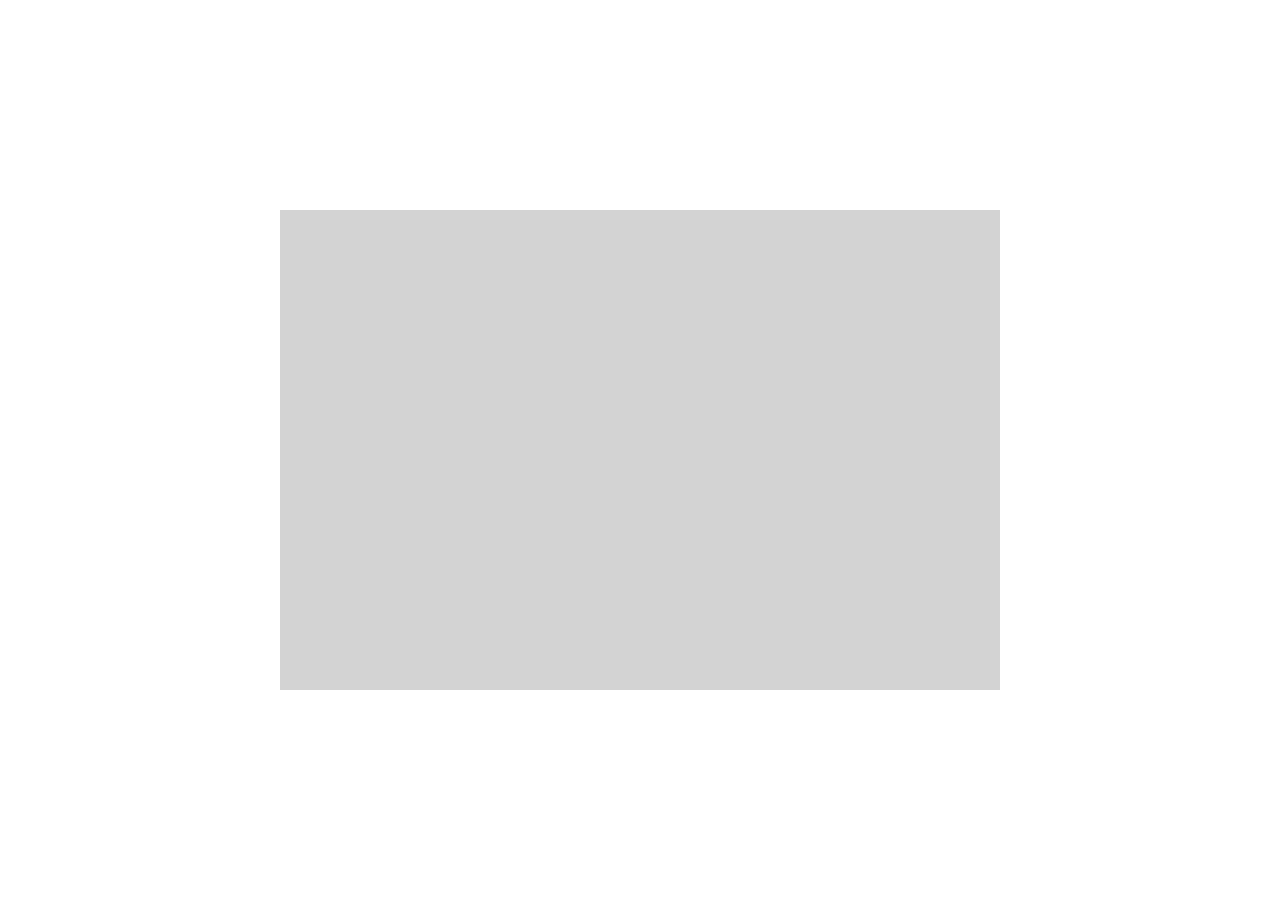
==== competition.html @ 2e2e3dff "Add files via upload" ====
<!DOCTYPE html>
<html lang="en">

<head>
  <meta charset="UTF-8">
  <meta http-equiv="X-UA-Compatible" content="IE=edge">
  <meta name="viewport" content="width=device-width, initial-scale=1.0">
  <title>Image Slider</title>
</head>
<style>
  body {
    margin: 0;
  }

  main {
    width: 100vw;
    height: 100vh;
    display: flex;
    flex-direction: column;
    justify-content: center;
    align-items: center;
  }

  .slider-dimensions {
    width: min(100vw, 720px);
    aspect-ratio: 3 / 2;
  }

  .slider-container {
    position: relative;
    overflow: hidden;
    background-color: lightgray;
  }


  .slider {
    position: absolute;
    display: flex;
    transform: translateX(-0%);
    transition: transform 1s;
  }

  .slider>div {
    background-size: contain;
    background-repeat: no-repeat;
    background-position: center;
  }

  .nav-container {
    position: absolute;
    padding: 0 20px 20px;
    box-sizing: border-box;
    display: flex;
    justify-content: space-between;
    align-items: center;
    background-image: radial-gradient(transparent, rgba(0, 0, 0, .3));
    opacity: 0;
    transition: opacity .2s;
  }

  .nav-container:hover {
    opacity: 1;
  }

  .index-container {
    align-self: flex-end;
    display: flex;
    gap: 30px;
  }

  .index-container>button {
    width: 20px;
    height: 20px;
    border: none;
    border-radius: 20px;
    background-color: rgba(255, 255, 255, .3);
    transition: background-color .2s;
    cursor: pointer;
  }

  .index-container>button:hover {
    background-color: rgba(255, 255, 255, .7);
  }

  button[data-index-change] {
    font-size: 40px;
    color: white;
    background-color: transparent;
    border: none;
    cursor: pointer;
  }

  @media (max-width: 500px) {
    .nav-container {
      padding: 0 0 10px;
    }

    .index-container {
      gap: 20px;
    }
  }
</style>

<body>
  <main>
    <div class="slider-container slider-dimensions">
      <div class="slider">
        <div data-img-url="img/nw1.jpg" class="slider-dimensions"></div>
        <div data-img-url="img/nw2.jpg" class="slider-dimensions"></div>
        <div data-img-url="img/fig3.png" class="slider-dimensions"></div>
      </div>
      <div class="nav-container slider-dimensions" tabindex="0">
        <button data-index-change="-1">&lt;</button>
        <div class="index-container">
          <button></button>
          <button></button>
          <button></button>
        </div>
        <button data-index-change="1">&gt;</button>
      </div>
    </div>
  </main>
  <script>

    const imgs = document.querySelectorAll('[data-img-url]');

    imgs.forEach((div) => {
      div.style.backgroundImage = `url(./${div.getAttribute('data-img-url')})`;
    });

    const slider = document.querySelector('.slider');
    const indexButtons = document.querySelectorAll('.index-container > button');
    const arrowButtons = document.querySelectorAll('[data-index-change]');
    let currIndex = 0;

    function slide(nextIndex) {
      if (nextIndex < 0) nextIndex = imgs.length - 1;
      if (nextIndex >= imgs.length) nextIndex = 0;
      indexButtons[currIndex].style.backgroundColor = '';
      indexButtons[nextIndex].style.backgroundColor = 'white';
      slider.style.transform = `translateX(-${(nextIndex / imgs.length) * 100}%)`
      currIndex = nextIndex;
    }

    indexButtons[0].style.backgroundColor = 'white';

    indexButtons.forEach((button, index) => {
      button.addEventListener('click', () => {
        slide(index);
      });
    });

    arrowButtons.forEach((button) => {
      button.addEventListener('click', () => {
        const indexChange = +button.getAttribute('data-index-change');
        slide(currIndex + indexChange);
      });
    });

    const navContainer = document.querySelector('.nav-container');
    let id;
    let isSliding = false;
    function startAutoSlide() {
      if (!isSliding) {
        id = setInterval(() => slide(currIndex + 1), 5000);
        isSliding = true;
      }
    };
    function stopAutoSlide() {
      clearInterval(id);
      isSliding = false;
    };
    startAutoSlide();

    navContainer.addEventListener('mouseover', () => stopAutoSlide());
    navContainer.addEventListener('mouseout', () => startAutoSlide());

    document.addEventListener('touchstart', (e) => {
      if (e.target !== navContainer && !navContainer.contains(e.target))
        startAutoSlide();
    });

  </script>
</body>

</html>
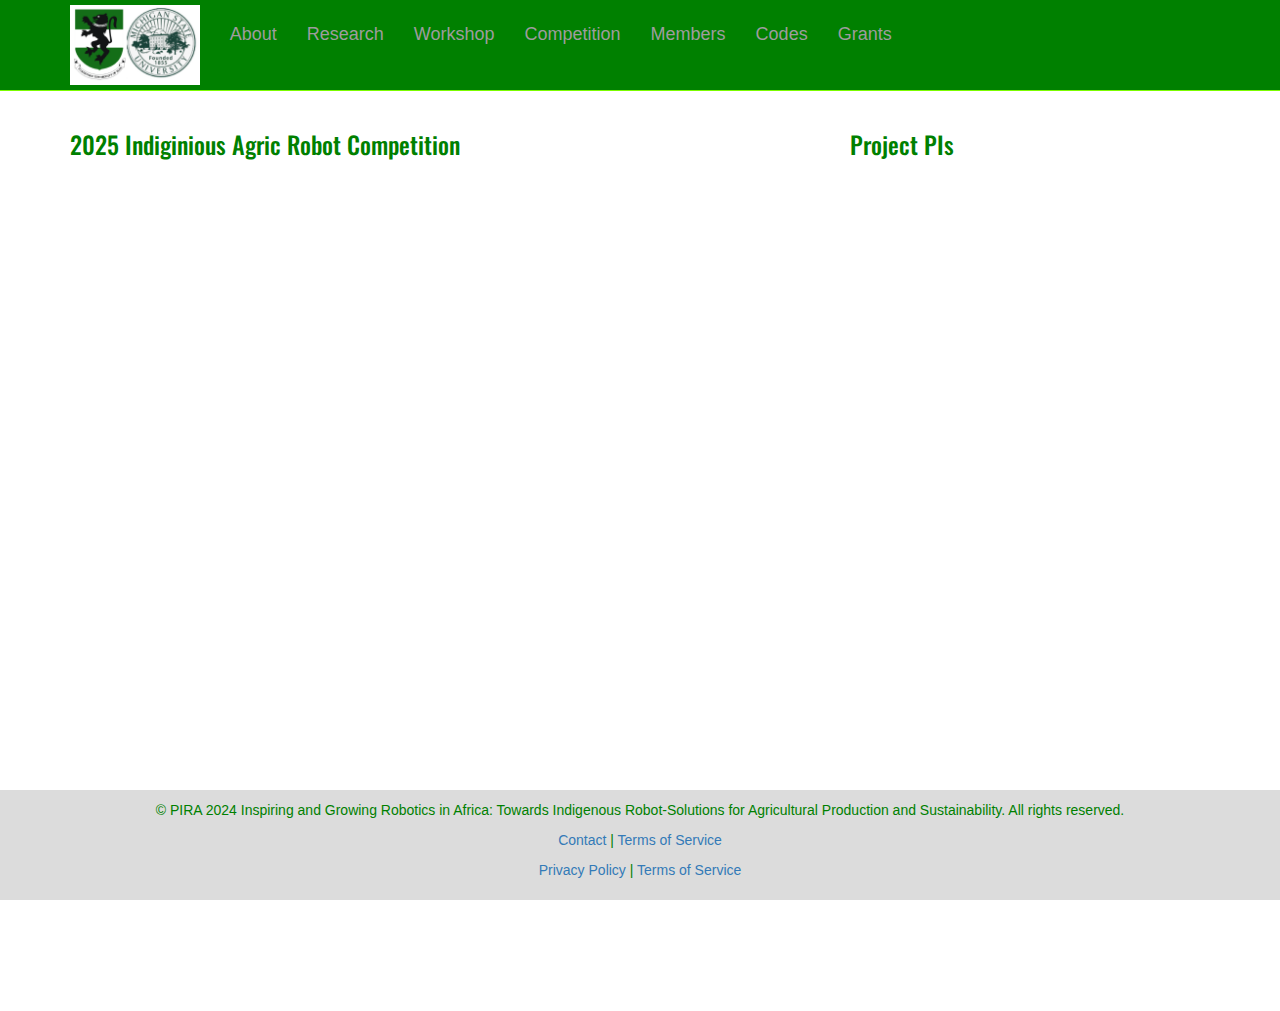
==== commit 7ffb44a8: "First commit" ====
--- a/competition.html
+++ b/competition.html
@@ -1,186 +1,93 @@
 <!DOCTYPE html>
+<!--
+    Plain-Academic by Vasilios Mavroudis
+    Released under the Simplified BSD License/FreeBSD (2-clause) License.
+    https://github.com/mavroudisv/plain-academic
+-->
+
 <html lang="en">
-
 <head>
-  <meta charset="UTF-8">
-  <meta http-equiv="X-UA-Compatible" content="IE=edge">
-  <meta name="viewport" content="width=device-width, initial-scale=1.0">
-  <title>Image Slider</title>
+  <title>PIRA2024 @ MSU & UNN  </title>
+  <meta charset="utf-8">
+  <meta name="viewport" content="width=device-width, initial-scale=1">
+  <link rel="stylesheet" href="https://maxcdn.bootstrapcdn.com/bootstrap/3.3.6/css/bootstrap.min.css">
+  <script src="https://ajax.googleapis.com/ajax/libs/jquery/1.12.0/jquery.min.js"></script>
+  <script src="https://maxcdn.bootstrapcdn.com/bootstrap/3.3.6/js/bootstrap.min.js"></script>
+  <link href='https://fonts.googleapis.com/css?family=Oswald:700' rel='stylesheet' type='text/css'>
+  <link rel="stylesheet" href="styles.css">
 </head>
-<style>
-  body {
-    margin: 0;
-  }
-
-  main {
-    width: 100vw;
-    height: 100vh;
-    display: flex;
-    flex-direction: column;
-    justify-content: center;
-    align-items: center;
-  }
-
-  .slider-dimensions {
-    width: min(100vw, 720px);
-    aspect-ratio: 3 / 2;
-  }
-
-  .slider-container {
-    position: relative;
-    overflow: hidden;
-    background-color: lightgray;
-  }
+<body>
 
 
-  .slider {
-    position: absolute;
-    display: flex;
-    transform: translateX(-0%);
-    transition: transform 1s;
-  }
+<!-- Navigation -->
+	<nav class="navbar navbar-inverse navbar-static-top" role="navigation">
+	  <div class="container">
+		<div class="navbar-header">
+      <a class="navbar-brand" href="#">
+        <img src="img/left-logo.png" alt="Left Logo" style="height: 80px;">
+      </a>
+		  <button type="button" class="navbar-toggle collapsed" data-toggle="collapse" data-target="#bs-example-navbar-collapse-1">
+						<span class="sr-only">Toggle navigation</span>
+						<span class="icon-bar"></span>
+						<span class="icon-bar"></span>
+						<span class="icon-bar"></span>
+					</button>
+		</div>
 
-  .slider>div {
-    background-size: contain;
-    background-repeat: no-repeat;
-    background-position: center;
-  }
+		<!-- Collect the nav links, forms, and other content for toggling -->
+		<div class="collapse navbar-collapse" id="bs-example-navbar-collapse-1">
+		  <ul class="nav navbar-nav">
+       
+        
+        <li><a href="index.html"> <h4>About</h4></a></li>
+        <li><a href="project.html"> <h4>Research</h4></a></li>
+        <li><a href="workshop.html"> <h4>Workshop</h4></a></li>
+        <li><a href="Competition.html"> <h4>Competition</h4></a></li> 
+        <li><a href="members.html"> <h4>Members</h4></a></li> 
+        <li><a href="codes.html"> <h4>Codes</h4></a></li> 
+        <li><a href="grants.html"> <h4>Grants</h4></a></li> 
+        
+		  </ul>
+		</div>
+   
+	  </div>
+	</nav>
+  
+   <!-- Page Content -->
+    <div class="container">
 
-  .nav-container {
-    position: absolute;
-    padding: 0 20px 20px;
-    box-sizing: border-box;
-    display: flex;
-    justify-content: space-between;
-    align-items: center;
-    background-image: radial-gradient(transparent, rgba(0, 0, 0, .3));
-    opacity: 0;
-    transition: opacity .2s;
-  }
+        <div class="row">
 
-  .nav-container:hover {
-    opacity: 1;
-  }
+            <!-- Entries Column -->
+            <div class="col-md-8" style="height: 100vh;">
+                <div style="font-family: 'Oswald', sans-serif; font-size: 32px; color: green;"><b><h3>2025 Indiginious Agric Robot Competition</h3></b></div>
 
-  .index-container {
-    align-self: flex-end;
-    display: flex;
-    gap: 30px;
-  }
+            </div> 
 
-  .index-container>button {
-    width: 20px;
-    height: 20px;
-    border: none;
-    border-radius: 20px;
-    background-color: rgba(255, 255, 255, .3);
-    transition: background-color .2s;
-    cursor: pointer;
-  }
+        
+            <!-- Contact Info on the Sidebar -->
+         
+            <div class="col-md-4">
+          
+                <div style="font-family: 'Oswald', sans-serif; font-size: 32px; color: green;"><b><h3>Project PIs</h3></b></div>
+            
+            </div>
+        </div>
+    </div>
 
-  .index-container>button:hover {
-    background-color: rgba(255, 255, 255, .7);
-  }
+ <!-- Bottom Panel -->
+  <div class="bottom-panel">
+    <div class="container">
+      <p>© PIRA 2024 Inspiring and Growing Robotics in Africa: Towards Indigenous Robot-Solutions for Agricultural Production and Sustainability. All rights reserved.</p>
+      <p><a href="#privacy-policy">Contact</a> | <a href="#terms">Terms of Service</a></p>
+      <p><a href="#privacy-policy">Privacy Policy</a> | <a href="#terms">Terms of Service</a></p>
+    </div>
+  </div>
 
-  button[data-index-change] {
-    font-size: 40px;
-    color: white;
-    background-color: transparent;
-    border: none;
-    cursor: pointer;
-  }
 
-  @media (max-width: 500px) {
-    .nav-container {
-      padding: 0 0 10px;
-    }
 
-    .index-container {
-      gap: 20px;
-    }
-  }
-</style>
-
-<body>
-  <main>
-    <div class="slider-container slider-dimensions">
-      <div class="slider">
-        <div data-img-url="img/nw1.jpg" class="slider-dimensions"></div>
-        <div data-img-url="img/nw2.jpg" class="slider-dimensions"></div>
-        <div data-img-url="img/fig3.png" class="slider-dimensions"></div>
-      </div>
-      <div class="nav-container slider-dimensions" tabindex="0">
-        <button data-index-change="-1">&lt;</button>
-        <div class="index-container">
-          <button></button>
-          <button></button>
-          <button></button>
-        </div>
-        <button data-index-change="1">&gt;</button>
-      </div>
-    </div>
-  </main>
-  <script>
-
-    const imgs = document.querySelectorAll('[data-img-url]');
-
-    imgs.forEach((div) => {
-      div.style.backgroundImage = `url(./${div.getAttribute('data-img-url')})`;
-    });
-
-    const slider = document.querySelector('.slider');
-    const indexButtons = document.querySelectorAll('.index-container > button');
-    const arrowButtons = document.querySelectorAll('[data-index-change]');
-    let currIndex = 0;
-
-    function slide(nextIndex) {
-      if (nextIndex < 0) nextIndex = imgs.length - 1;
-      if (nextIndex >= imgs.length) nextIndex = 0;
-      indexButtons[currIndex].style.backgroundColor = '';
-      indexButtons[nextIndex].style.backgroundColor = 'white';
-      slider.style.transform = `translateX(-${(nextIndex / imgs.length) * 100}%)`
-      currIndex = nextIndex;
-    }
-
-    indexButtons[0].style.backgroundColor = 'white';
-
-    indexButtons.forEach((button, index) => {
-      button.addEventListener('click', () => {
-        slide(index);
-      });
-    });
-
-    arrowButtons.forEach((button) => {
-      button.addEventListener('click', () => {
-        const indexChange = +button.getAttribute('data-index-change');
-        slide(currIndex + indexChange);
-      });
-    });
-
-    const navContainer = document.querySelector('.nav-container');
-    let id;
-    let isSliding = false;
-    function startAutoSlide() {
-      if (!isSliding) {
-        id = setInterval(() => slide(currIndex + 1), 5000);
-        isSliding = true;
-      }
-    };
-    function stopAutoSlide() {
-      clearInterval(id);
-      isSliding = false;
-    };
-    startAutoSlide();
-
-    navContainer.addEventListener('mouseover', () => stopAutoSlide());
-    navContainer.addEventListener('mouseout', () => startAutoSlide());
-
-    document.addEventListener('touchstart', (e) => {
-      if (e.target !== navContainer && !navContainer.contains(e.target))
-        startAutoSlide();
-    });
-
-  </script>
 </body>
 
-</html>+
+
+</html>
--- a/styles.css
+++ b/styles.css
@@ -0,0 +1,91 @@
+/* CSS */
+.image-container {
+    display: flex;
+    justify-content: center; /* Center horizontally */
+  }
+  
+  .img-responsive {
+    max-width: 100%; /* Ensures the image is responsive */
+    height: auto; /* Maintain aspect ratio */
+  }
+  /* Optional: Style the caption */
+figcaption {
+  margin-top: 8px; /* Space between the image and caption */
+  font-size: 14px; /* Adjust font size as needed */
+  color: #555; /* Adjust color as needed */
+}
+
+/* styles.css */
+
+/* Ensure the image scales well */
+.float-image2 {
+  float: left; /* Positions the image to the left, causing text to wrap around it */
+  margin: 0 15px 15px 0; /* Adds space around the image; right and bottom margins are set */
+  max-width: 100%; /* Ensures the image doesn't overflow its container */
+  height: auto; /* Maintains aspect ratio */
+}
+
+/* Optional: Style for the text wrapper */
+.text-wrapper2 {
+  overflow: hidden; /* Ensures the container encloses floated elements */
+}
+
+/* styles.css */
+
+/* Ensure the image scales well */
+.float-image1 {
+  float: right; /* Positions the image to the right, causing text to wrap around it */
+  margin: 0 0 15px 15px; /* Adds space around the image; bottom and left margins are set */
+  max-width: 100%; /* Ensures the image doesn't overflow its container */
+  height: auto; /* Maintains aspect ratio */
+}
+
+/* Optional: Style for the text wrapper */
+.text-wrapper1 {
+  overflow: hidden; /* Ensures the container encloses floated elements */
+}
+
+.navbar-inverse {
+    background-color: green; /* Replace with your desired color */
+    border-color: lawngreen; /* Optional: adjust border color if needed */
+}
+
+.navbar {
+    min-height: 50px; /* Adjust this height to fit your design */
+}
+
+.navbar-brand {
+    padding: 5px 15px; /* Adjust the padding to vertically align the logo */
+    height: 100%;
+}
+
+.navbar-brand img {
+    height: 100%;
+    max-height: 100%;
+    width: auto;
+}
+
+
+
+ /* Add this custom CSS to your stylesheet */
+ .bottom-panel {
+    background-color: gainsboro; /* Panel background color */
+    color: green; /* Text color */
+    padding: 10px 15px; /* Padding inside the panel */
+    position: fixed; /* Fixes the panel to the bottom of the page */
+    bottom: 0; /* Aligns the panel to the bottom */
+    width: 100%; /* Stretches the panel across the full width of the page */
+    z-index: 1000; /* Ensures it appears above other content */
+    text-align: center; /* Centers the text horizontally */
+}
+
+.content-wrapper {
+    min-height: 100vh; /* Ensures the content area takes at least full viewport height */
+    padding-bottom: 50px; /* Adds space for the bottom panel */
+    box-sizing: border-box; /* Ensures padding is included in element's width and height */
+    position:relative;
+    z-index: 1; /* Ensure the content is in front of the panel */
+        
+}
+
+
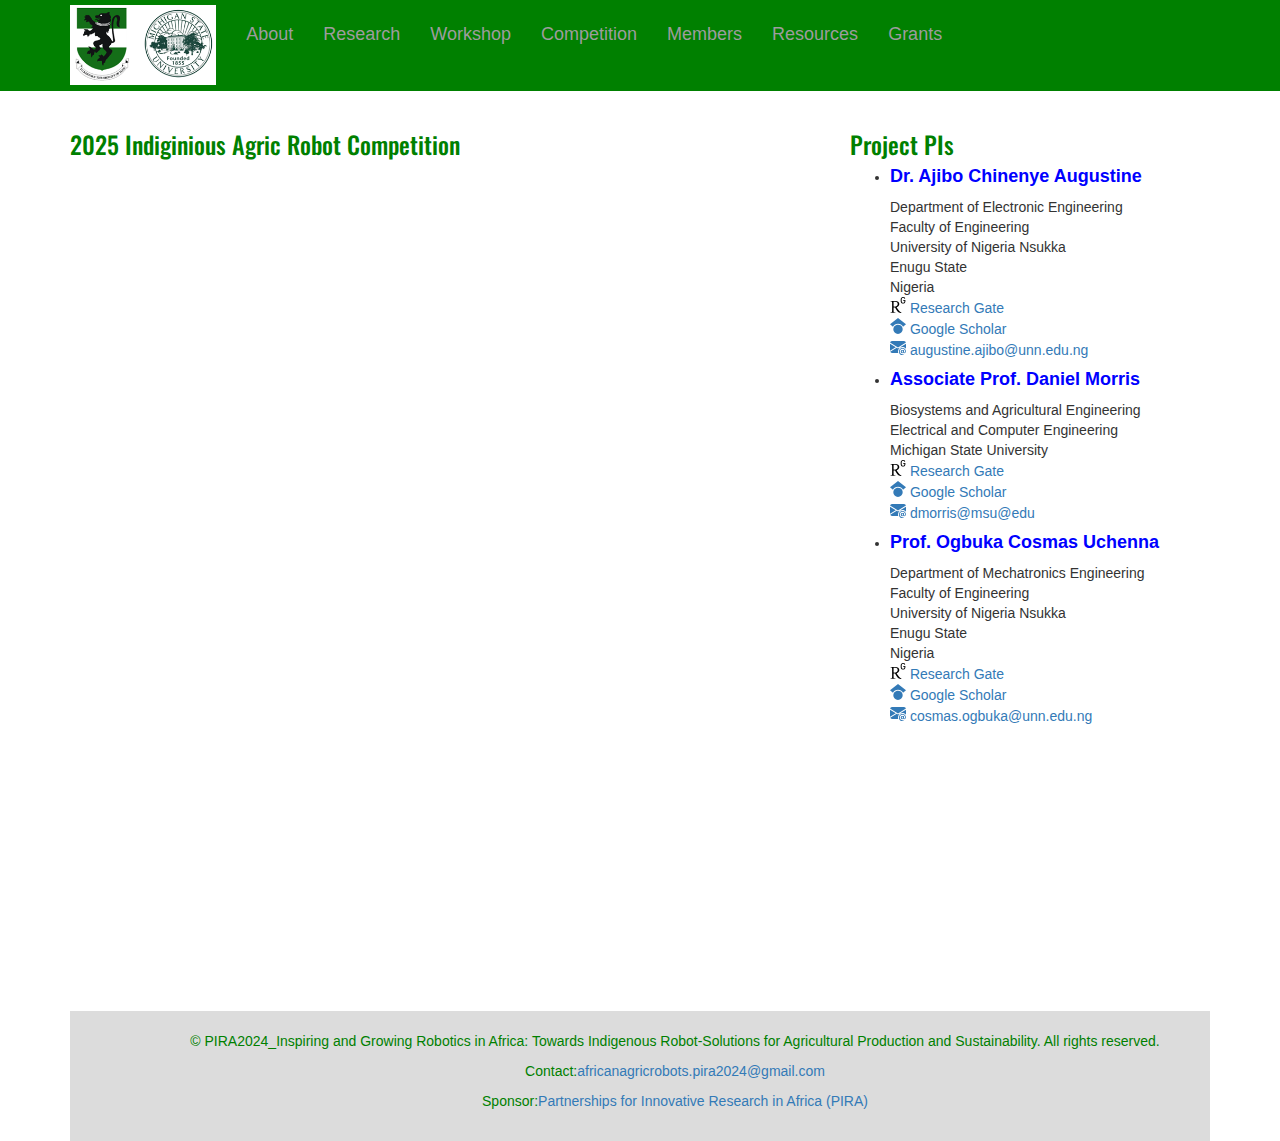
==== commit 9b80a7bc: "template modification" ====
--- a/competition.html
+++ b/competition.html
@@ -44,7 +44,7 @@
         <li><a href="workshop.html"> <h4>Workshop</h4></a></li>
         <li><a href="Competition.html"> <h4>Competition</h4></a></li> 
         <li><a href="members.html"> <h4>Members</h4></a></li> 
-        <li><a href="codes.html"> <h4>Codes</h4></a></li> 
+        <li><a href="resources.html"> <h4>Resources</h4></a></li> 
         <li><a href="grants.html"> <h4>Grants</h4></a></li> 
         
 		  </ul>
@@ -54,40 +54,109 @@
 	</nav>
   
    <!-- Page Content -->
-    <div class="container">
+<div class="container">
+  <div class="row">
+    <!-- Entries Column -->
+    <div class="col-md-8" style="height: 100vh;">
+      <div style="font-family: 'Oswald', sans-serif; font-size: 32px; color: green;">
+        <b>
+          <h3>2025 Indiginious Agric Robot Competition
 
-        <div class="row">
-
-            <!-- Entries Column -->
-            <div class="col-md-8" style="height: 100vh;">
-                <div style="font-family: 'Oswald', sans-serif; font-size: 32px; color: green;"><b><h3>2025 Indiginious Agric Robot Competition</h3></b></div>
-
-            </div> 
-
+          </h3>
+        </b>
+      </div>
+    </div> 
+    <!-- Contact Info on the Sidebar -->
+    <div class="col-md-4">
+      <div style="font-family: 'Oswald', sans-serif; font-size: 32px; color: green;">
+        <b>
+          <h3>
+            Project PIs
+          </h3>
+        </b>
+      </div>
+      <ul>
+        <li>
+          <P>
+            <b>
+              <h4>
+                <font color="blue"> Dr. Ajibo Chinenye Augustine</font>
+              </h4>
+            </b>
+            Department of Electronic Engineering<br>
+            Faculty of Engineering<br>
+            University of Nigeria Nsukka<br>
+            Enugu State<br>
+            Nigeria<br>
+            <a href="https://www.researchgate.net/profile/Chinenye-Ajibo"><svg width="16px" height="16px" viewBox="0 0 24 24" role="img" xmlns="http://www.w3.org/2000/svg"><title>ResearchGate icon</title><path d="M19.586 0c-.818 0-1.508.19-2.073.565-.563.377-.97.936-1.213 1.68a3.193 3.193 0 0 0-.112.437 8.365 8.365 0 0 0-.078.53 9 9 0 0 0-.05.727c-.01.282-.013.621-.013 1.016a31.121 31.123 0 0 0 .014 1.017 9 9 0 0 0 .05.727 7.946 7.946 0 0 0 .077.53h-.005a3.334 3.334 0 0 0 .113.438c.245.743.65 1.303 1.214 1.68.565.376 1.256.564 2.075.564.8 0 1.536-.213 2.105-.603.57-.39.94-.916 1.175-1.65.076-.235.135-.558.177-.93a10.9 10.9 0 0 0 .043-1.207v-.82c0-.095-.047-.142-.14-.142h-3.064c-.094 0-.14.047-.14.141v.956c0 .094.046.14.14.14h1.666c.056 0 .084.03.084.086 0 .36 0 .62-.036.865-.038.244-.1.447-.147.606-.108.385-.348.664-.638.876-.29.212-.738.35-1.227.35-.545 0-.901-.15-1.21-.353-.306-.203-.517-.454-.67-.915a3.136 3.136 0 0 1-.147-.762 17.366 17.367 0 0 1-.034-.656c-.01-.26-.014-.572-.014-.939a26.401 26.403 0 0 1 .014-.938 15.821 15.822 0 0 1 .035-.656 3.19 3.19 0 0 1 .148-.76 1.89 1.89 0 0 1 .742-1.01c.344-.244.593-.352 1.137-.352.508 0 .815.096 1.144.303.33.207.528.492.764.925.047.094.111.118.198.07l1.044-.43c.075-.048.09-.115.042-.199a3.549 3.549 0 0 0-.466-.742 3 3 0 0 0-.679-.607 3.313 3.313 0 0 0-.903-.41A4.068 4.068 0 0 0 19.586 0zM8.217 5.836c-1.69 0-3.036.086-4.297.086-1.146 0-2.291 0-3.007-.029v.831l1.088.2c.744.144 1.174.488 1.174 2.264v11.288c0 1.777-.43 2.12-1.174 2.263l-1.088.2v.832c.773-.029 2.12-.086 3.465-.086 1.29 0 2.951.057 3.667.086v-.831l-1.49-.2c-.773-.115-1.174-.487-1.174-2.264v-4.784c.688.057 1.29.057 2.206.057 1.748 3.123 3.41 5.472 4.355 6.56.86 1.032 2.177 1.691 3.839 1.691.487 0 1.003-.086 1.318-.23v-.744c-1.031 0-2.063-.716-2.808-1.518-1.26-1.376-2.95-3.582-4.355-6.074 2.32-.545 4.04-2.722 4.04-4.9 0-3.208-2.492-4.698-5.758-4.698zm-.515 1.29c2.406 0 3.839 1.26 3.839 3.552 0 2.263-1.547 3.782-4.097 3.782-.974 0-1.404-.03-2.063-.086v-7.19c.66-.059 1.547-.059 2.32-.059z"/></svg>
+            Research Gate</a>
+            <br>
+            <a href="https://scholar.google.com/citations?hl=en&user=o7gowyzzyDsC"><svg xmlns="http://www.w3.org/2000/svg" width="16" height="16" fill="currentColor" viewBox="0 0 512 512" ><!--!Font Awesome Free 6.6.0 by @fontawesome - https://fontawesome.com License - https://fontawesome.com/license/free Copyright 2024 Fonticons, Inc.--><path d="M390.9 298.5c0 0 0 .1 .1 .1c9.2 19.4 14.4 41.1 14.4 64C405.3 445.1 338.5 512 256 512s-149.3-66.9-149.3-149.3c0-22.9 5.2-44.6 14.4-64h0c1.7-3.6 3.6-7.2 5.6-10.7c4.4-7.6 9.4-14.7 15-21.3c27.4-32.6 68.5-53.3 114.4-53.3c33.6 0 64.6 11.1 89.6 29.9c9.1 6.9 17.4 14.7 24.8 23.5c5.6 6.6 10.6 13.8 15 21.3c2 3.4 3.8 7 5.5 10.5zm26.4-18.8c-30.1-58.4-91-98.4-161.3-98.4s-131.2 40-161.3 98.4L0 202.7 256 0 512 202.7l-94.7 77.1z"/></svg></i> Google Scholar</a>
+            <br>
+            <a href="#"><svg xmlns="http://www.w3.org/2000/svg" width="16" height="16" fill="currentColor" class="bi bi-envelope-at-fill" viewBox="0 0 16 16">
+            <path d="M2 2A2 2 0 0 0 .05 3.555L8 8.414l7.95-4.859A2 2 0 0 0 14 2zm-2 9.8V4.698l5.803 3.546zm6.761-2.97-6.57 4.026A2 2 0 0 0 2 14h6.256A4.5 4.5 0 0 1 8 12.5a4.49 4.49 0 0 1 1.606-3.446l-.367-.225L8 9.586zM16 9.671V4.697l-5.803 3.546.338.208A4.5 4.5 0 0 1 12.5 8c1.414 0 2.675.652 3.5 1.671"/>
+            <path d="M15.834 12.244c0 1.168-.577 2.025-1.587 2.025-.503 0-1.002-.228-1.12-.648h-.043c-.118.416-.543.643-1.015.643-.77 0-1.259-.542-1.259-1.434v-.529c0-.844.481-1.4 1.26-1.4.585 0 .87.333.953.63h.03v-.568h.905v2.19c0 .272.18.42.411.42.315 0 .639-.415.639-1.39v-.118c0-1.277-.95-2.326-2.484-2.326h-.04c-1.582 0-2.64 1.067-2.64 2.724v.157c0 1.867 1.237 2.654 2.57 2.654h.045c.507 0 .935-.07 1.18-.18v.731c-.219.1-.643.175-1.237.175h-.044C10.438 16 9 14.82 9 12.646v-.214C9 10.36 10.421 9 12.485 9h.035c2.12 0 3.314 1.43 3.314 3.034zm-4.04.21v.227c0 .586.227.8.581.8.31 0 .564-.17.564-.743v-.367c0-.516-.275-.708-.572-.708-.346 0-.573.245-.573.791"/>
+            </svg>  augustine.ajibo@unn.edu.ng </a> 
+          </P>
+        </li>
         
-            <!-- Contact Info on the Sidebar -->
-         
-            <div class="col-md-4">
-          
-                <div style="font-family: 'Oswald', sans-serif; font-size: 32px; color: green;"><b><h3>Project PIs</h3></b></div>
-            
-            </div>
-        </div>
+        <li>
+          <P>
+            <b>
+              <h4>
+                <font color="blue"> Associate Prof. Daniel Morris</font>
+              </h4>
+            </b>
+            Biosystems and Agricultural Engineering<br>
+            Electrical and Computer Engineering<br>
+            Michigan State University<br>
+            <a href="https://www.egr.msu.edu/~dmorris/"><svg width="16px" height="16px" viewBox="0 0 24 24" role="img" xmlns="http://www.w3.org/2000/svg"><title>ResearchGate icon</title><path d="M19.586 0c-.818 0-1.508.19-2.073.565-.563.377-.97.936-1.213 1.68a3.193 3.193 0 0 0-.112.437 8.365 8.365 0 0 0-.078.53 9 9 0 0 0-.05.727c-.01.282-.013.621-.013 1.016a31.121 31.123 0 0 0 .014 1.017 9 9 0 0 0 .05.727 7.946 7.946 0 0 0 .077.53h-.005a3.334 3.334 0 0 0 .113.438c.245.743.65 1.303 1.214 1.68.565.376 1.256.564 2.075.564.8 0 1.536-.213 2.105-.603.57-.39.94-.916 1.175-1.65.076-.235.135-.558.177-.93a10.9 10.9 0 0 0 .043-1.207v-.82c0-.095-.047-.142-.14-.142h-3.064c-.094 0-.14.047-.14.141v.956c0 .094.046.14.14.14h1.666c.056 0 .084.03.084.086 0 .36 0 .62-.036.865-.038.244-.1.447-.147.606-.108.385-.348.664-.638.876-.29.212-.738.35-1.227.35-.545 0-.901-.15-1.21-.353-.306-.203-.517-.454-.67-.915a3.136 3.136 0 0 1-.147-.762 17.366 17.367 0 0 1-.034-.656c-.01-.26-.014-.572-.014-.939a26.401 26.403 0 0 1 .014-.938 15.821 15.822 0 0 1 .035-.656 3.19 3.19 0 0 1 .148-.76 1.89 1.89 0 0 1 .742-1.01c.344-.244.593-.352 1.137-.352.508 0 .815.096 1.144.303.33.207.528.492.764.925.047.094.111.118.198.07l1.044-.43c.075-.048.09-.115.042-.199a3.549 3.549 0 0 0-.466-.742 3 3 0 0 0-.679-.607 3.313 3.313 0 0 0-.903-.41A4.068 4.068 0 0 0 19.586 0zM8.217 5.836c-1.69 0-3.036.086-4.297.086-1.146 0-2.291 0-3.007-.029v.831l1.088.2c.744.144 1.174.488 1.174 2.264v11.288c0 1.777-.43 2.12-1.174 2.263l-1.088.2v.832c.773-.029 2.12-.086 3.465-.086 1.29 0 2.951.057 3.667.086v-.831l-1.49-.2c-.773-.115-1.174-.487-1.174-2.264v-4.784c.688.057 1.29.057 2.206.057 1.748 3.123 3.41 5.472 4.355 6.56.86 1.032 2.177 1.691 3.839 1.691.487 0 1.003-.086 1.318-.23v-.744c-1.031 0-2.063-.716-2.808-1.518-1.26-1.376-2.95-3.582-4.355-6.074 2.32-.545 4.04-2.722 4.04-4.9 0-3.208-2.492-4.698-5.758-4.698zm-.515 1.29c2.406 0 3.839 1.26 3.839 3.552 0 2.263-1.547 3.782-4.097 3.782-.974 0-1.404-.03-2.063-.086v-7.19c.66-.059 1.547-.059 2.32-.059z"/></svg>
+            Research Gate</a> 
+            <br>
+            <a href="https://scholar.google.com/citations?user=IqXi0YcAAAAJ"><svg xmlns="http://www.w3.org/2000/svg" width="16" height="16" fill="currentColor" viewBox="0 0 512 512" ><!--!Font Awesome Free 6.6.0 by @fontawesome - https://fontawesome.com License - https://fontawesome.com/license/free Copyright 2024 Fonticons, Inc.--><path d="M390.9 298.5c0 0 0 .1 .1 .1c9.2 19.4 14.4 41.1 14.4 64C405.3 445.1 338.5 512 256 512s-149.3-66.9-149.3-149.3c0-22.9 5.2-44.6 14.4-64h0c1.7-3.6 3.6-7.2 5.6-10.7c4.4-7.6 9.4-14.7 15-21.3c27.4-32.6 68.5-53.3 114.4-53.3c33.6 0 64.6 11.1 89.6 29.9c9.1 6.9 17.4 14.7 24.8 23.5c5.6 6.6 10.6 13.8 15 21.3c2 3.4 3.8 7 5.5 10.5zm26.4-18.8c-30.1-58.4-91-98.4-161.3-98.4s-131.2 40-161.3 98.4L0 202.7 256 0 512 202.7l-94.7 77.1z"/></svg></i> Google Scholar</a>
+            <br>
+            <a href="#"><svg xmlns="http://www.w3.org/2000/svg" width="16" height="16" fill="currentColor" class="bi bi-envelope-at-fill" viewBox="0 0 16 16">
+            <path d="M2 2A2 2 0 0 0 .05 3.555L8 8.414l7.95-4.859A2 2 0 0 0 14 2zm-2 9.8V4.698l5.803 3.546zm6.761-2.97-6.57 4.026A2 2 0 0 0 2 14h6.256A4.5 4.5 0 0 1 8 12.5a4.49 4.49 0 0 1 1.606-3.446l-.367-.225L8 9.586zM16 9.671V4.697l-5.803 3.546.338.208A4.5 4.5 0 0 1 12.5 8c1.414 0 2.675.652 3.5 1.671"/>
+            <path d="M15.834 12.244c0 1.168-.577 2.025-1.587 2.025-.503 0-1.002-.228-1.12-.648h-.043c-.118.416-.543.643-1.015.643-.77 0-1.259-.542-1.259-1.434v-.529c0-.844.481-1.4 1.26-1.4.585 0 .87.333.953.63h.03v-.568h.905v2.19c0 .272.18.42.411.42.315 0 .639-.415.639-1.39v-.118c0-1.277-.95-2.326-2.484-2.326h-.04c-1.582 0-2.64 1.067-2.64 2.724v.157c0 1.867 1.237 2.654 2.57 2.654h.045c.507 0 .935-.07 1.18-.18v.731c-.219.1-.643.175-1.237.175h-.044C10.438 16 9 14.82 9 12.646v-.214C9 10.36 10.421 9 12.485 9h.035c2.12 0 3.314 1.43 3.314 3.034zm-4.04.21v.227c0 .586.227.8.581.8.31 0 .564-.17.564-.743v-.367c0-.516-.275-.708-.572-.708-.346 0-.573.245-.573.791"/>
+            </svg>  dmorris@msu@edu </a> 
+          </P> 
+        </li>
+        
+        <li>
+          <P>
+            <b>
+              <h4>
+                <font color="blue"> Prof. Ogbuka Cosmas Uchenna</font>
+              </h4>
+            </b>
+            Department of Mechatronics Engineering<br>
+            Faculty of Engineering<br>
+            University of Nigeria Nsukka<br>
+            Enugu State<br>
+            Nigeria<br>
+            <a href="https://www.researchgate.net/profile/Cosmas-Ogbuka"><svg width="16px" height="16px" viewBox="0 0 24 24" role="img" xmlns="http://www.w3.org/2000/svg"><title>ResearchGate icon</title><path d="M19.586 0c-.818 0-1.508.19-2.073.565-.563.377-.97.936-1.213 1.68a3.193 3.193 0 0 0-.112.437 8.365 8.365 0 0 0-.078.53 9 9 0 0 0-.05.727c-.01.282-.013.621-.013 1.016a31.121 31.123 0 0 0 .014 1.017 9 9 0 0 0 .05.727 7.946 7.946 0 0 0 .077.53h-.005a3.334 3.334 0 0 0 .113.438c.245.743.65 1.303 1.214 1.68.565.376 1.256.564 2.075.564.8 0 1.536-.213 2.105-.603.57-.39.94-.916 1.175-1.65.076-.235.135-.558.177-.93a10.9 10.9 0 0 0 .043-1.207v-.82c0-.095-.047-.142-.14-.142h-3.064c-.094 0-.14.047-.14.141v.956c0 .094.046.14.14.14h1.666c.056 0 .084.03.084.086 0 .36 0 .62-.036.865-.038.244-.1.447-.147.606-.108.385-.348.664-.638.876-.29.212-.738.35-1.227.35-.545 0-.901-.15-1.21-.353-.306-.203-.517-.454-.67-.915a3.136 3.136 0 0 1-.147-.762 17.366 17.367 0 0 1-.034-.656c-.01-.26-.014-.572-.014-.939a26.401 26.403 0 0 1 .014-.938 15.821 15.822 0 0 1 .035-.656 3.19 3.19 0 0 1 .148-.76 1.89 1.89 0 0 1 .742-1.01c.344-.244.593-.352 1.137-.352.508 0 .815.096 1.144.303.33.207.528.492.764.925.047.094.111.118.198.07l1.044-.43c.075-.048.09-.115.042-.199a3.549 3.549 0 0 0-.466-.742 3 3 0 0 0-.679-.607 3.313 3.313 0 0 0-.903-.41A4.068 4.068 0 0 0 19.586 0zM8.217 5.836c-1.69 0-3.036.086-4.297.086-1.146 0-2.291 0-3.007-.029v.831l1.088.2c.744.144 1.174.488 1.174 2.264v11.288c0 1.777-.43 2.12-1.174 2.263l-1.088.2v.832c.773-.029 2.12-.086 3.465-.086 1.29 0 2.951.057 3.667.086v-.831l-1.49-.2c-.773-.115-1.174-.487-1.174-2.264v-4.784c.688.057 1.29.057 2.206.057 1.748 3.123 3.41 5.472 4.355 6.56.86 1.032 2.177 1.691 3.839 1.691.487 0 1.003-.086 1.318-.23v-.744c-1.031 0-2.063-.716-2.808-1.518-1.26-1.376-2.95-3.582-4.355-6.074 2.32-.545 4.04-2.722 4.04-4.9 0-3.208-2.492-4.698-5.758-4.698zm-.515 1.29c2.406 0 3.839 1.26 3.839 3.552 0 2.263-1.547 3.782-4.097 3.782-.974 0-1.404-.03-2.063-.086v-7.19c.66-.059 1.547-.059 2.32-.059z"/></svg>
+            Research Gate</a> <br>
+            <a href="https://scholar.google.com/citations?user=RdhSqEMAAAAJ&hl=en"><svg xmlns="http://www.w3.org/2000/svg" width="16" height="16" fill="currentColor" viewBox="0 0 512 512" ><!--!Font Awesome Free 6.6.0 by @fontawesome - https://fontawesome.com License - https://fontawesome.com/license/free Copyright 2024 Fonticons, Inc.--><path d="M390.9 298.5c0 0 0 .1 .1 .1c9.2 19.4 14.4 41.1 14.4 64C405.3 445.1 338.5 512 256 512s-149.3-66.9-149.3-149.3c0-22.9 5.2-44.6 14.4-64h0c1.7-3.6 3.6-7.2 5.6-10.7c4.4-7.6 9.4-14.7 15-21.3c27.4-32.6 68.5-53.3 114.4-53.3c33.6 0 64.6 11.1 89.6 29.9c9.1 6.9 17.4 14.7 24.8 23.5c5.6 6.6 10.6 13.8 15 21.3c2 3.4 3.8 7 5.5 10.5zm26.4-18.8c-30.1-58.4-91-98.4-161.3-98.4s-131.2 40-161.3 98.4L0 202.7 256 0 512 202.7l-94.7 77.1z"/></svg></i> Google Scholar</a>
+            <br>
+            <a href="#"><svg xmlns="http://www.w3.org/2000/svg" width="16" height="16" fill="currentColor" class="bi bi-envelope-at-fill" viewBox="0 0 16 16">
+              <path d="M2 2A2 2 0 0 0 .05 3.555L8 8.414l7.95-4.859A2 2 0 0 0 14 2zm-2 9.8V4.698l5.803 3.546zm6.761-2.97-6.57 4.026A2 2 0 0 0 2 14h6.256A4.5 4.5 0 0 1 8 12.5a4.49 4.49 0 0 1 1.606-3.446l-.367-.225L8 9.586zM16 9.671V4.697l-5.803 3.546.338.208A4.5 4.5 0 0 1 12.5 8c1.414 0 2.675.652 3.5 1.671"/>
+              <path d="M15.834 12.244c0 1.168-.577 2.025-1.587 2.025-.503 0-1.002-.228-1.12-.648h-.043c-.118.416-.543.643-1.015.643-.77 0-1.259-.542-1.259-1.434v-.529c0-.844.481-1.4 1.26-1.4.585 0 .87.333.953.63h.03v-.568h.905v2.19c0 .272.18.42.411.42.315 0 .639-.415.639-1.39v-.118c0-1.277-.95-2.326-2.484-2.326h-.04c-1.582 0-2.64 1.067-2.64 2.724v.157c0 1.867 1.237 2.654 2.57 2.654h.045c.507 0 .935-.07 1.18-.18v.731c-.219.1-.643.175-1.237.175h-.044C10.438 16 9 14.82 9 12.646v-.214C9 10.36 10.421 9 12.485 9h.035c2.12 0 3.314 1.43 3.314 3.034zm-4.04.21v.227c0 .586.227.8.581.8.31 0 .564-.17.564-.743v-.367c0-.516-.275-.708-.572-.708-.346 0-.573.245-.573.791"/>
+              </svg>  cosmas.ogbuka@unn.edu.ng
+            </a>
+          </P>  
+        </li>
+      </ul>
     </div>
-
- <!-- Bottom Panel -->
+  </div>
+  <!-- Bottom Panel -->
   <div class="bottom-panel">
     <div class="container">
-      <p>© PIRA 2024 Inspiring and Growing Robotics in Africa: Towards Indigenous Robot-Solutions for Agricultural Production and Sustainability. All rights reserved.</p>
-      <p><a href="#privacy-policy">Contact</a> | <a href="#terms">Terms of Service</a></p>
-      <p><a href="#privacy-policy">Privacy Policy</a> | <a href="#terms">Terms of Service</a></p>
+      <p>© PIRA2024_Inspiring and Growing Robotics in Africa: Towards Indigenous Robot-Solutions for Agricultural Production and Sustainability. All rights reserved.</p>
+      <p>Contact:<a href="#">africanagricrobots.pira2024@gmail.com</a></p>
+      <p>Sponsor:<a href="https://aap.isp.msu.edu/current-programs/pira/">Partnerships for Innovative Research in Africa (PIRA)</a> </p>
     </div>
   </div>
-
-
-
+      
+</div>
 </body>
-
-
-
 </html>
--- a/styles.css
+++ b/styles.css
@@ -1,91 +1,94 @@
-/* CSS */
-.image-container {
-    display: flex;
-    justify-content: center; /* Center horizontally */
-  }
-  
-  .img-responsive {
-    max-width: 100%; /* Ensures the image is responsive */
-    height: auto; /* Maintain aspect ratio */
-  }
-  /* Optional: Style the caption */
+
+ /* CSS */
+ .image-container {
+  display: flex;
+  justify-content: center; /* Center horizontally */
+}
+
+.img-responsive {
+  max-width: 100%; /* Ensures the image is responsive */
+  height: auto; /* Maintain aspect ratio */
+}
+/* Optional: Style the caption */
 figcaption {
-  margin-top: 8px; /* Space between the image and caption */
-  font-size: 14px; /* Adjust font size as needed */
-  color: #555; /* Adjust color as needed */
+margin-top: 8px; /* Space between the image and caption */
+font-size: 14px; /* Adjust font size as needed */
+color: #555; /* Adjust color as needed */
 }
 
 /* styles.css */
 
 /* Ensure the image scales well */
 .float-image2 {
-  float: left; /* Positions the image to the left, causing text to wrap around it */
-  margin: 0 15px 15px 0; /* Adds space around the image; right and bottom margins are set */
-  max-width: 100%; /* Ensures the image doesn't overflow its container */
-  height: auto; /* Maintains aspect ratio */
+float: left; /* Positions the image to the left, causing text to wrap around it */
+margin: 0 15px 15px 0; /* Adds space around the image; right and bottom margins are set */
+max-width: 100%; /* Ensures the image doesn't overflow its container */
+height: auto; /* Maintains aspect ratio */
 }
 
 /* Optional: Style for the text wrapper */
 .text-wrapper2 {
-  overflow: hidden; /* Ensures the container encloses floated elements */
+overflow: hidden; /* Ensures the container encloses floated elements */
 }
 
 /* styles.css */
 
 /* Ensure the image scales well */
 .float-image1 {
-  float: right; /* Positions the image to the right, causing text to wrap around it */
-  margin: 0 0 15px 15px; /* Adds space around the image; bottom and left margins are set */
-  max-width: 100%; /* Ensures the image doesn't overflow its container */
-  height: auto; /* Maintains aspect ratio */
+float: right; /* Positions the image to the right, causing text to wrap around it */
+margin: 0 0 15px 15px; /* Adds space around the image; bottom and left margins are set */
+max-width: 100%; /* Ensures the image doesn't overflow its container */
+height: auto; /* Maintains aspect ratio */
 }
 
 /* Optional: Style for the text wrapper */
 .text-wrapper1 {
-  overflow: hidden; /* Ensures the container encloses floated elements */
+overflow: hidden; /* Ensures the container encloses floated elements */
 }
 
 .navbar-inverse {
-    background-color: green; /* Replace with your desired color */
-    border-color: lawngreen; /* Optional: adjust border color if needed */
+  background-color: green; /* Replace with your desired color */
+  border-color: green; /* Optional: adjust border color if needed */
 }
 
 .navbar {
-    min-height: 50px; /* Adjust this height to fit your design */
+  min-height: 50px; /* Adjust this height to fit your design */
 }
 
 .navbar-brand {
-    padding: 5px 15px; /* Adjust the padding to vertically align the logo */
-    height: 100%;
+  padding: 5px 15px; /* Adjust the padding to vertically align the logo */
+  height: 100%;
 }
 
 .navbar-brand img {
-    height: 100%;
-    max-height: 100%;
-    width: auto;
+  height: 100%;
+  max-height: 100%;
+  width: auto;
+}
+
+
+.content-wrapper {
+  min-height: 100vh; /* Ensures the content area takes at least full viewport height */
+  padding-bottom: 100px; /* Adds space for the bottom panel */
+  box-sizing: border-box; /* Ensures padding is included in element's width and height */
+  position:relative;
+  z-index: 1; /* Ensure the content is in front of the panel */
+      
+}
+
+
+.bottom-panel {
+    background-color:gainsboro;
+    color: green;
+    padding: 20px;
+    text-align: center;
+    width: 100%;
+    bottom: 0; /* Aligns the panel to the bottom */
+  
 }
 
 
 
- /* Add this custom CSS to your stylesheet */
- .bottom-panel {
-    background-color: gainsboro; /* Panel background color */
-    color: green; /* Text color */
-    padding: 10px 15px; /* Padding inside the panel */
-    position: fixed; /* Fixes the panel to the bottom of the page */
-    bottom: 0; /* Aligns the panel to the bottom */
-    width: 100%; /* Stretches the panel across the full width of the page */
-    z-index: 1000; /* Ensures it appears above other content */
-    text-align: center; /* Centers the text horizontally */
-}
-
-.content-wrapper {
-    min-height: 100vh; /* Ensures the content area takes at least full viewport height */
-    padding-bottom: 50px; /* Adds space for the bottom panel */
-    box-sizing: border-box; /* Ensures padding is included in element's width and height */
-    position:relative;
-    z-index: 1; /* Ensure the content is in front of the panel */
-        
-}
 
 
+
